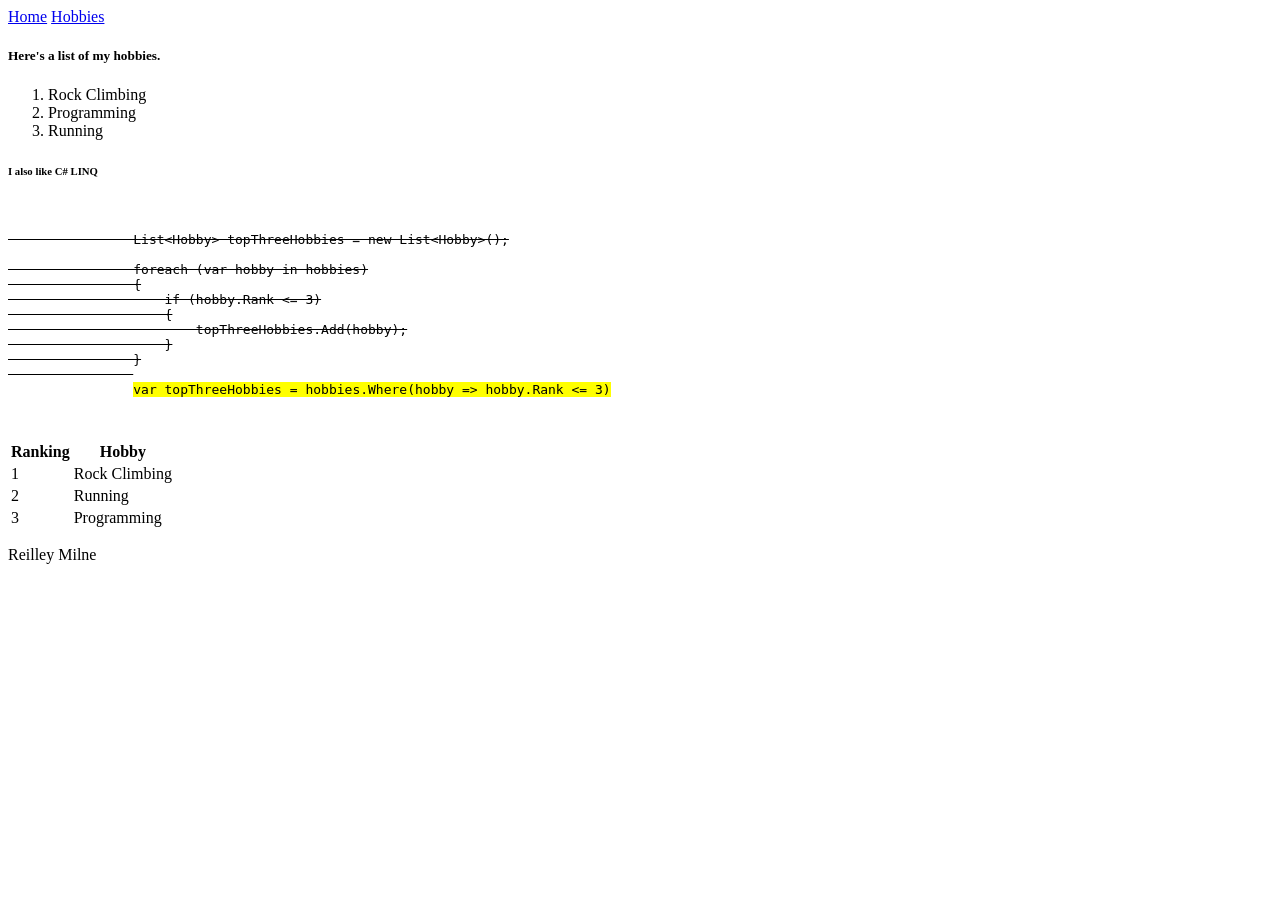
==== hobby.html @ 82eabcfa "." ====
<!DOCTYPE html>
<html lang="en">
    <head>
        <meta charset="UTF-8">
        <title>Homework #1 Webpage</title>
        <link rel="icon" href="cats.jpg">
    </head>
    <body>
        <nav>
            <a href="index.html">Home</a>
            <a href="hobby.html">Hobbies</a>
        </nav>
        
        <h5>Here's a list of my hobbies.</h5>
        
        <div>
            <ol>
                <li>Rock Climbing</li>
                <li>Programming</li>
                <li>Running</li>
            </ol>
        </div>

        <h6>I also like C# LINQ</h6>
        <pre>
            <code>
                <del>
                List&lt;Hobby&gt; topThreeHobbies = new List&lt;Hobby&gt;();

                foreach (var hobby in hobbies)
                {
                    if (hobby.Rank &lt;= 3)
                    {
                        topThreeHobbies.Add(hobby);
                    }
                }
                </del>
                <mark>var topThreeHobbies = hobbies.Where(hobby =&gt; hobby.Rank &lt;= 3)</mark>
            </code>
        </pre>

        <table>
            <tr>
                <th>Ranking</th>
                <th>Hobby</th>
            </tr>
            <tr>
                <td>1</td>
                <td>Rock Climbing</td>
            </tr>
            <tr>
                <td>2</td>
                <td>Running</td>
            </tr>
            <tr>
                <td>3</td>
                <td>Programming</td>
            </tr>
        </table>

        <footer>
            <p>Reilley Milne</p>
        </footer>
    </body>
</html>
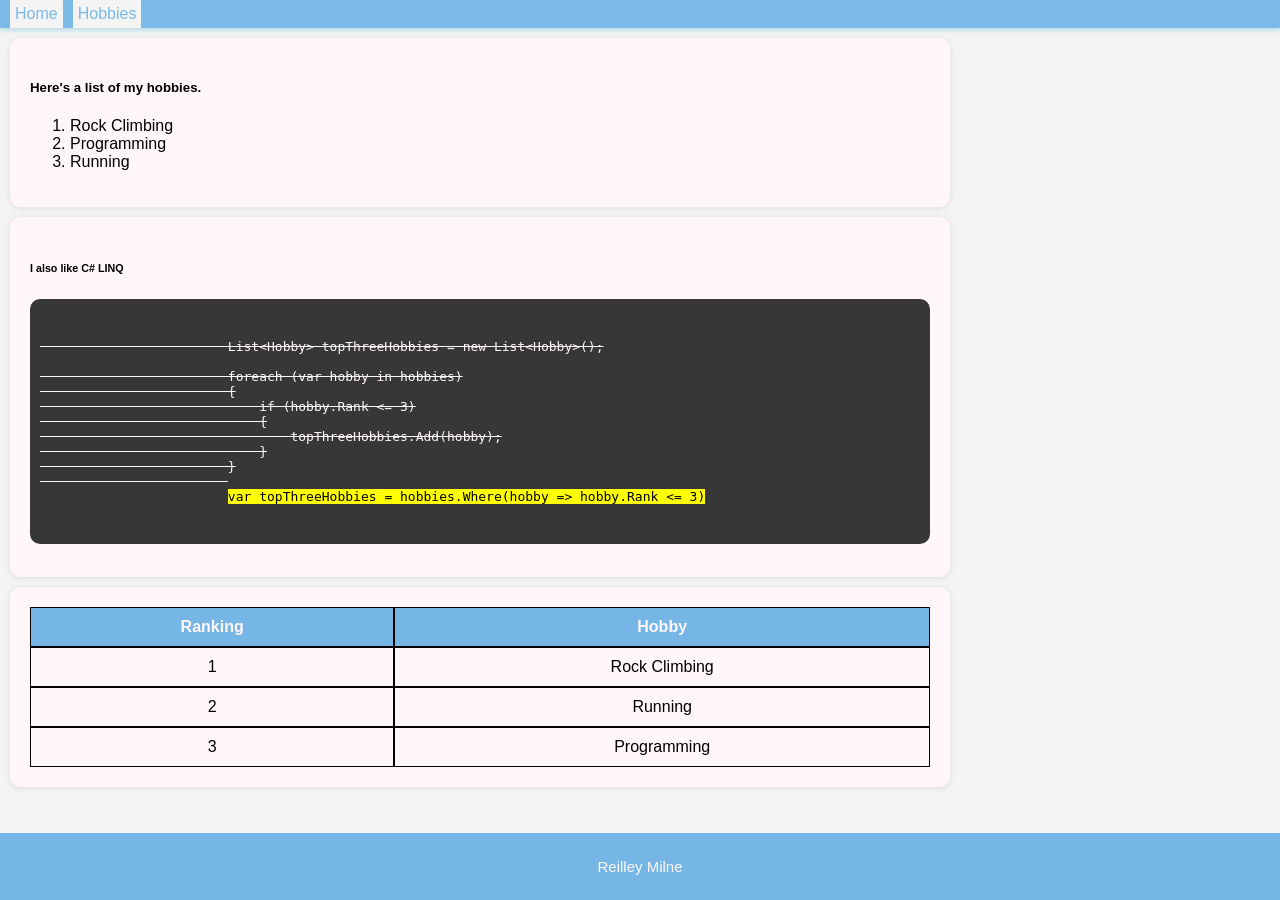
==== commit f9537b67: "CSS changes." ====
--- a/hobby.html
+++ b/hobby.html
@@ -4,59 +4,69 @@
         <meta charset="UTF-8">
         <title>Homework #1 Webpage</title>
         <link rel="icon" href="cats.jpg">
+        <link rel="stylesheet" href="styles.css">
     </head>
     <body>
         <nav>
-            <a href="index.html">Home</a>
-            <a href="hobby.html">Hobbies</a>
+            <ul>
+                <li><a href="index.html">Home</a></li>
+                <li><a href="hobby.html">Hobbies</a></li>
+            </ul>
         </nav>
         
-        <h5>Here's a list of my hobbies.</h5>
-        
-        <div>
-            <ol>
-                <li>Rock Climbing</li>
-                <li>Programming</li>
-                <li>Running</li>
-            </ol>
+        <div class="content">
+            <section>
+                <h5>Here's a list of my hobbies.</h5>
+                <div>
+                    <ol>
+                        <li>Rock Climbing</li>
+                        <li>Programming</li>
+                        <li>Running</li>
+                    </ol>
+                </div>
+            </section>
+
+            <section>
+                <h6>I also like C# LINQ</h6>
+                <pre>
+                    <code>
+                        <del>
+                        List&lt;Hobby&gt; topThreeHobbies = new List&lt;Hobby&gt;();
+
+                        foreach (var hobby in hobbies)
+                        {
+                            if (hobby.Rank &lt;= 3)
+                            {
+                                topThreeHobbies.Add(hobby);
+                            }
+                        }
+                        </del>
+                        <mark>var topThreeHobbies = hobbies.Where(hobby =&gt; hobby.Rank &lt;= 3)</mark>
+                    </code>
+                </pre>
+            </section>
+
+            <section>
+                <table>
+                    <tr>
+                        <th>Ranking</th>
+                        <th>Hobby</th>
+                    </tr>
+                    <tr>
+                        <td>1</td>
+                        <td>Rock Climbing</td>
+                    </tr>
+                    <tr>
+                        <td>2</td>
+                        <td>Running</td>
+                    </tr>
+                    <tr>
+                        <td>3</td>
+                        <td>Programming</td>
+                    </tr>
+                </table>
+            </section>
         </div>
-
-        <h6>I also like C# LINQ</h6>
-        <pre>
-            <code>
-                <del>
-                List&lt;Hobby&gt; topThreeHobbies = new List&lt;Hobby&gt;();
-
-                foreach (var hobby in hobbies)
-                {
-                    if (hobby.Rank &lt;= 3)
-                    {
-                        topThreeHobbies.Add(hobby);
-                    }
-                }
-                </del>
-                <mark>var topThreeHobbies = hobbies.Where(hobby =&gt; hobby.Rank &lt;= 3)</mark>
-            </code>
-        </pre>
-
-        <table>
-            <tr>
-                <th>Ranking</th>
-                <th>Hobby</th>
-            </tr>
-            <tr>
-                <td>1</td>
-                <td>Rock Climbing</td>
-            </tr>
-            <tr>
-                <td>2</td>
-                <td>Running</td>
-            </tr>
-            <tr>
-                <td>3</td>
-                <td>Programming</td>
-            </tr>
-        </table>
 
         <footer>
             <p>Reilley Milne</p>
--- a/styles.css
+++ b/styles.css
@@ -0,0 +1,145 @@
+body
+{
+    display: flex;
+    flex-direction: column;
+    min-height: 100vh;
+    
+    background-color: #f4f4f4;
+    font-family: Arial;
+    padding: 0;
+    margin: 0;
+    box-sizing: border-box;
+}
+
+nav
+{
+    position: sticky;
+    top: 0;
+    padding: 0;
+    margin: 0;
+    background-color: #75b6e7;
+    box-shadow: 0 2px 5px lightblue;
+    opacity: 0.95;
+}
+
+nav ul
+{
+    display: flex;
+    justify-content: flex-start;
+    list-style-type: none;
+    margin: 0;
+    padding: 0;
+}
+
+a
+{
+    display: inline-block;
+    text-decoration: none;
+    color: #75b6e7;
+    background-color: #f4f4f4;
+    transition: 0.5s;
+}
+
+li a
+{
+    padding: 5px;
+    margin-left: 10px;
+}
+
+a:hover
+{
+    text-decoration: underline;
+}
+
+li a:hover
+{
+    background-color: #75b6e7;
+    color: #f4f4f4;
+}
+
+.content {
+    flex: 1;
+}
+
+section
+{
+    padding: 20px;
+    margin: 10px;
+    max-width: 900px;
+    background-color: #fff7f7;
+    border-radius: 10px;
+    box-shadow: 0 1px 6px rgba(0,0,0,0.1);
+}
+
+div.about-me
+{
+    width: 250px;
+    height: auto;
+}
+
+div.about-me h1
+{
+    margin: 0;
+    padding: 0;
+}
+
+div.about-me ul
+{
+    margin: 0;
+    margin-top: 16px;
+    padding-left: 20px;
+}
+
+div.about-me ul li
+{
+    margin-bottom: 5px;
+}
+
+img
+{
+    max-width: 100%;
+    height: auto;
+    border-radius: 10px;
+    display: block;
+}
+
+footer
+{
+    text-align: center;
+    padding: 10px;
+    margin-top: 25px;
+    background-color: #75b6e7;
+    color: #fff7f7;
+    font-size: 15px;
+}
+
+pre {
+    background-color: #383737;
+    color: #fff7f7;
+    padding: 10px;
+    overflow-x: auto;
+    border-radius: 10px;
+    font-family: monospace;
+    overflow: hidden;
+
+    cursor: pointer;
+}
+
+table
+{
+    width: 100%;
+    border-spacing: 0;
+}
+
+th, td
+{
+    border: 1px solid black;
+    padding: 10px;
+    text-align: center;
+}
+
+th 
+{
+    background-color: #75b6e7;
+    color: #fff7f7;
+}
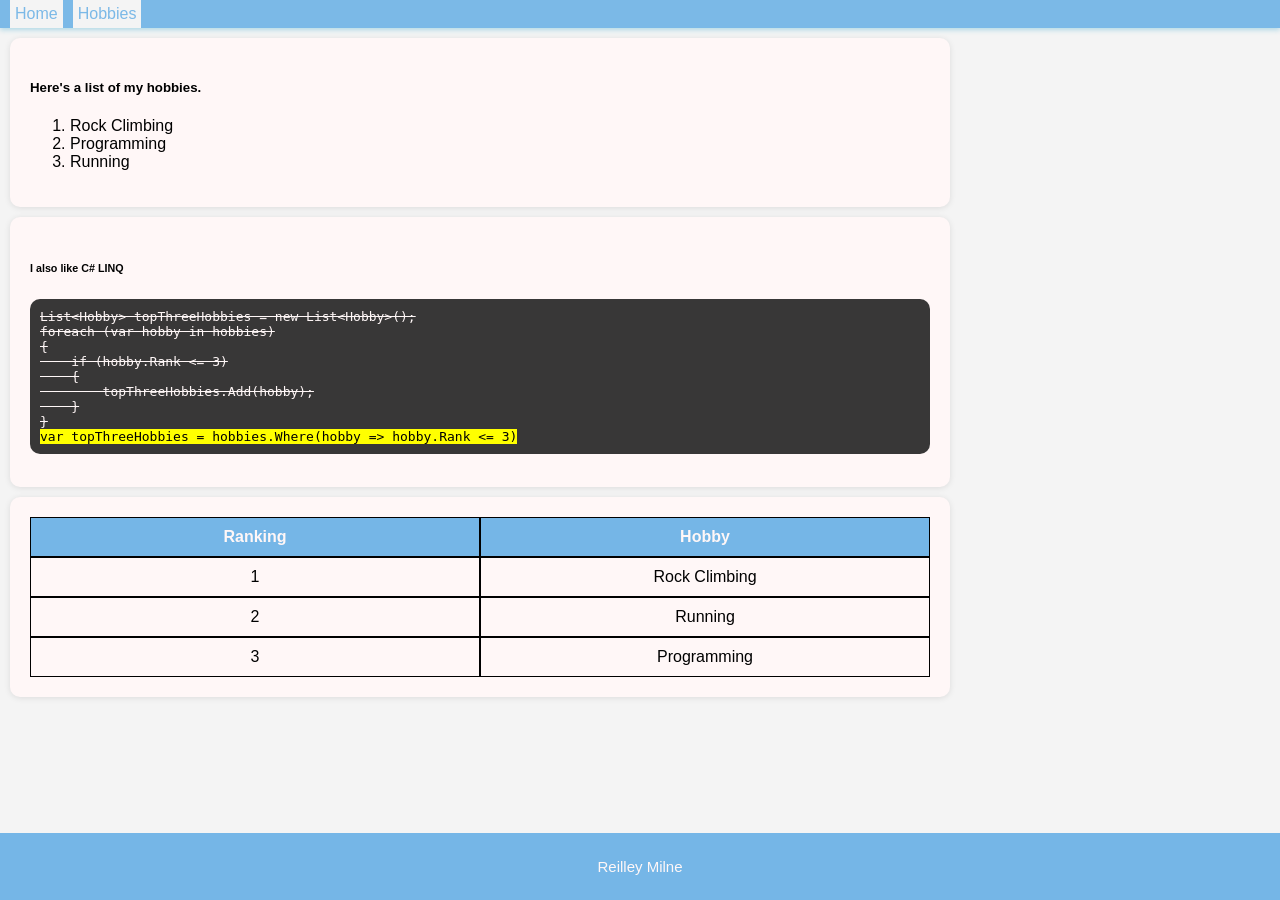
==== commit 58178c82: "." ====
--- a/hobby.html
+++ b/hobby.html
@@ -27,23 +27,16 @@
             </section>
 
             <section>
-                <h6>I also like C# LINQ</h6>
-                <pre>
-                    <code>
-                        <del>
-                        List&lt;Hobby&gt; topThreeHobbies = new List&lt;Hobby&gt;();
-
-                        foreach (var hobby in hobbies)
-                        {
-                            if (hobby.Rank &lt;= 3)
-                            {
-                                topThreeHobbies.Add(hobby);
-                            }
-                        }
-                        </del>
-                        <mark>var topThreeHobbies = hobbies.Where(hobby =&gt; hobby.Rank &lt;= 3)</mark>
-                    </code>
-                </pre>
+            <h6>I also like C# LINQ</h6>
+            <pre><code><del>List&lt;Hobby&gt; topThreeHobbies = new List&lt;Hobby&gt;();
+foreach (var hobby in hobbies)
+{
+    if (hobby.Rank &lt;= 3)
+    {
+        topThreeHobbies.Add(hobby);
+    }
+}</del>
+<mark>var topThreeHobbies = hobbies.Where(hobby =&gt; hobby.Rank &lt;= 3)</mark></code></pre>
             </section>
 
             <section>
--- a/styles.css
+++ b/styles.css
@@ -113,29 +113,40 @@
     font-size: 15px;
 }
 
-pre {
+pre
+{
     background-color: #383737;
     color: #fff7f7;
     padding: 10px;
-    overflow-x: auto;
     border-radius: 10px;
     font-family: monospace;
     overflow: hidden;
+    tab-size: 4;
 
     cursor: pointer;
+}
+
+code
+{
+    display: block;
+    text-align: left;
 }
 
 table
 {
     width: 100%;
     border-spacing: 0;
+    column-span: all;
+    column-count: 2;
+    text-align: center;
+    word-break: break-all;
+    table-layout: fixed;
 }
 
 th, td
 {
     border: 1px solid black;
     padding: 10px;
-    text-align: center;
 }
 
 th 
